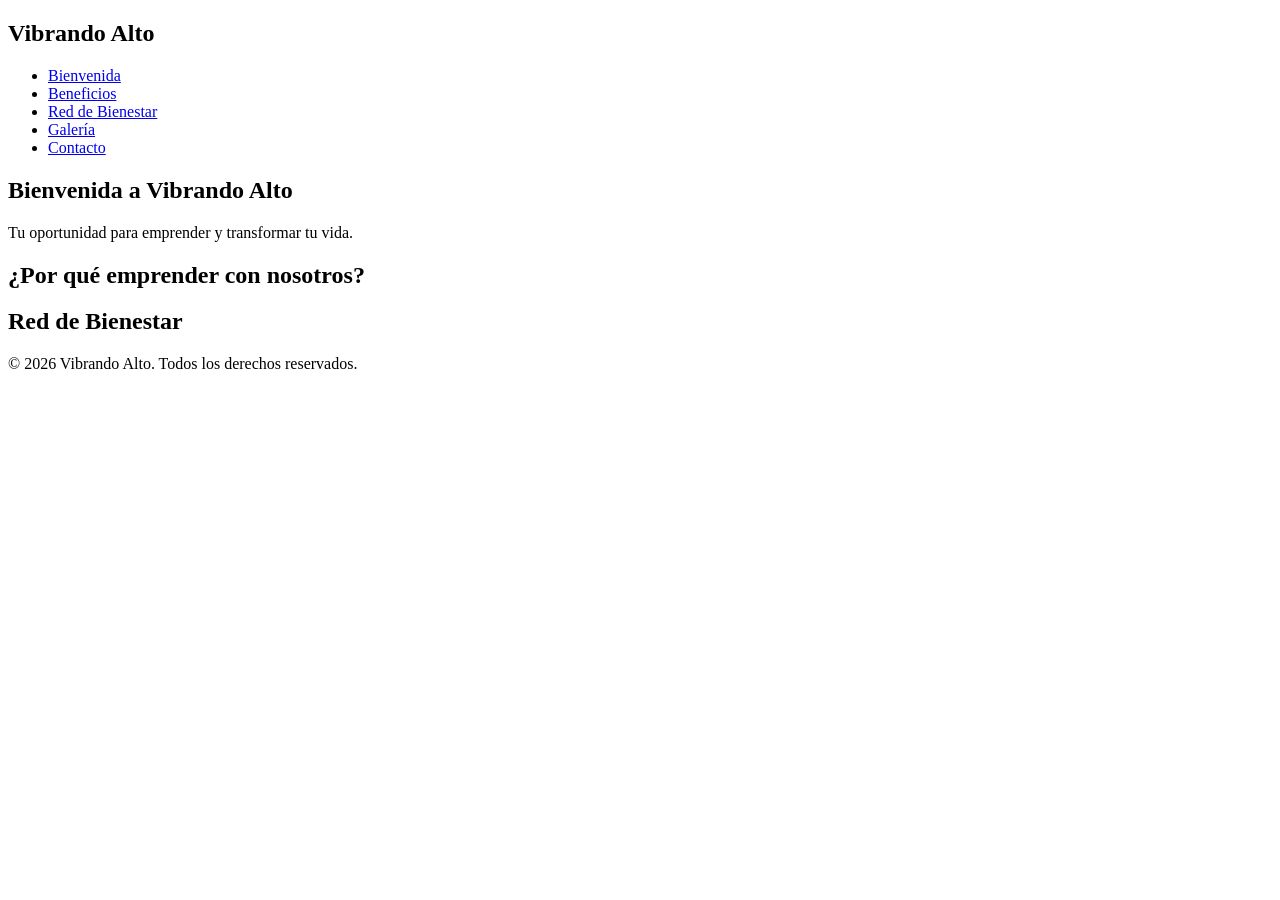
==== index.html @ fe14330d "Add files via upload" ====
<!DOCTYPE html>
<html lang="en">
<head>
    <meta charset="UTF-8">
    <meta name="viewport" content="width=device-width, initial-scale=1.0">
    <title>Vibrando Alto | Emprende tu Bienestar</title>
    <link rel="stylesheet" href="src/styles/main.css">
</head>
<body>
    <header>
        <nav>
            <h1>Vibrando Alto</h1>
            <ul>
                <li><a href="#bienvenida">Bienvenida</a></li>
                <li><a href="#beneficios">Beneficios</a></li>
                <li><a href="#bienestar">Red de Bienestar</a></li>
                <li><a href="#galeria">Galería</a></li>
                <li><a href="#contacto">Contacto</a></li>
            </ul>
        </nav>
    </header>

    <main>
        <section id="bienvenida">
            <h2>Bienvenida a Vibrando Alto</h2>
            <p>Tu oportunidad para emprender y transformar tu vida.</p>
        </section>
        
        <section id="beneficios">
            <h2>¿Por qué emprender con nosotros?</h2>
            <!-- Contenido a desarrollar -->
        </section>

        <section id="bienestar">
            <h2>Red de Bienestar</h2>
            <!-- Segmentación: Educación, Salud Física/Emocional, Pediatría, Detección temprana -->
        </section>
    </main>

    <footer>
        <p>&copy; 2026 Vibrando Alto. Todos los derechos reservados.</p>
    </footer>
</body>
</html>
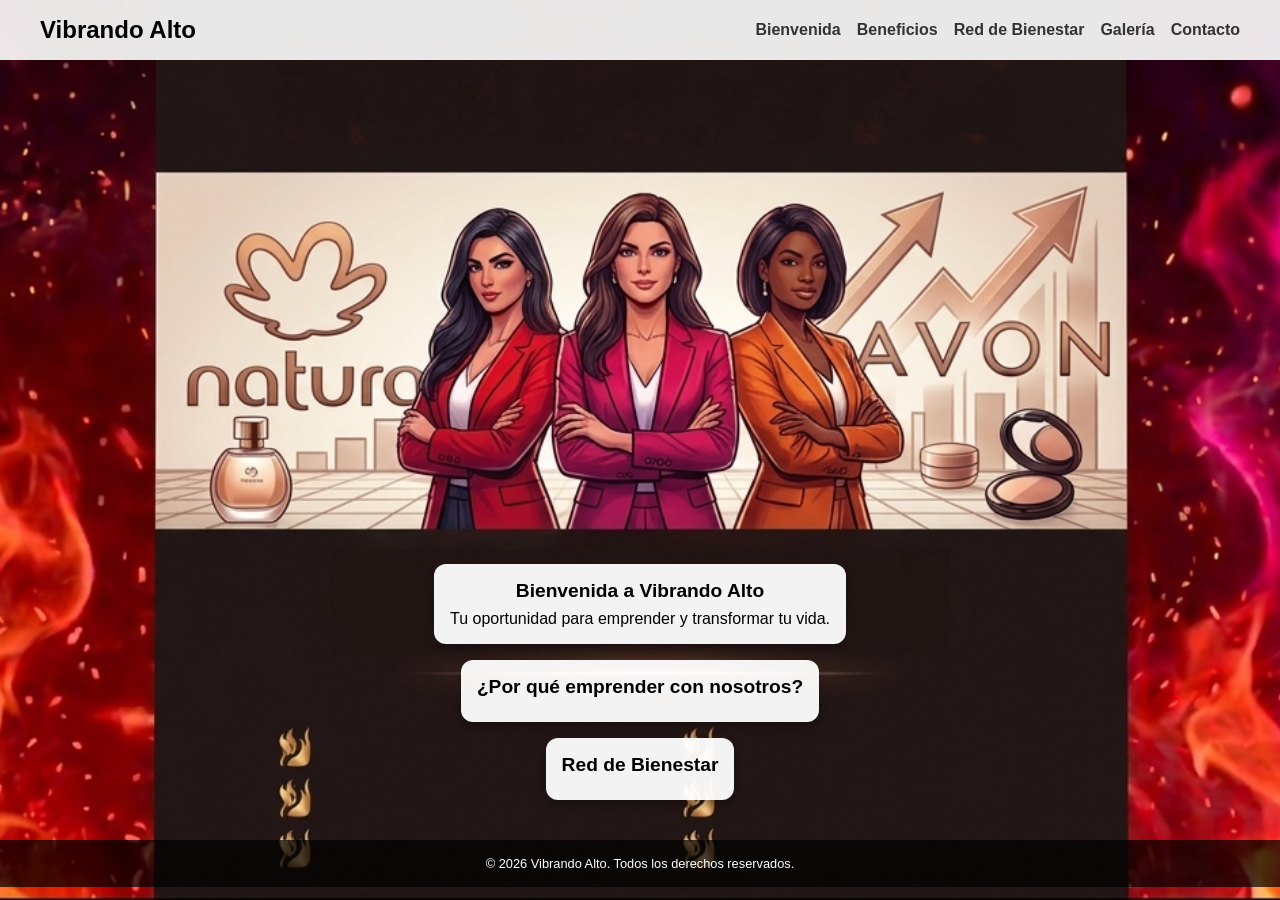
==== commit bf2c8b63: "Update index.html" ====
--- a/index.html
+++ b/index.html
@@ -4,7 +4,8 @@
     <meta charset="UTF-8">
     <meta name="viewport" content="width=device-width, initial-scale=1.0">
     <title>Vibrando Alto | Emprende tu Bienestar</title>
-    <link rel="stylesheet" href="src/styles/main.css">
+    <!-- Ajustado: eliminamos 'src/' porque las carpetas están en la raíz -->
+    <link rel="stylesheet" href="styles/main.css">
 </head>
 <body>
     <header>
@@ -41,4 +42,4 @@
         <p>&copy; 2026 Vibrando Alto. Todos los derechos reservados.</p>
     </footer>
 </body>
-</html>+</html>
--- a/styles/main.css
+++ b/styles/main.css
@@ -0,0 +1,94 @@
+:root {
+    --font-primary: Arial, sans-serif;
+    --color-surface-header: rgba(255, 255, 255, 0.9);
+    --color-surface-section: rgba(255, 255, 255, 0.95);
+    --color-surface-footer: rgba(0, 0, 0, 0.7);
+    --color-text-primary: #333;
+    --color-text-inverse: #ffffff;
+    --spacing-base: 1rem;
+    --border-radius: 12px;
+}
+
+* {
+    margin: 0;
+    padding: 0;
+    box-sizing: border-box;
+}
+
+html, body {
+    height: 100%;
+    margin: 0;
+}
+
+body {
+    font-family: var(--font-primary);
+    background-image: url('../../fondo.png');
+    background-size: cover;
+    background-position: center;
+    background-repeat: no-repeat;
+    background-attachment: fixed;
+    background-color: #000;
+}
+
+/* Header */
+header {
+    background: var(--color-surface-header);
+    padding: var(--spacing-base);
+    position: sticky;
+    top: 0;
+    z-index: 1000;
+    backdrop-filter: blur(8px);
+}
+
+header nav {
+    max-width: 1200px;
+    margin: 0 auto;
+    display: flex;
+    justify-content: space-between;
+    align-items: center;
+}
+
+header ul {
+    display: flex;
+    list-style: none;
+    gap: var(--spacing-base);
+}
+
+header a {
+    text-decoration: none;
+    color: var(--color-text-primary);
+    font-weight: bold;
+}
+
+/* Main estructurado para anclar el contenido abajo */
+main {
+    min-height: calc(100vh - 120px); /* 100vh es toda la pantalla, restamos header y footer */
+    display: flex;
+    flex-direction: column;
+    justify-content: flex-end; /* Ahora sí tiene espacio para empujar hacia abajo */
+    padding-bottom: 2rem;
+}
+
+section {
+    max-width: 450px;
+    margin: 0.5rem auto;
+    /* CORREGIDO: padding de 1rem para que la tarjeta sea compacta */
+    padding: 1rem; 
+    background: var(--color-surface-section);
+    border-radius: var(--border-radius);
+    box-shadow: 0 4px 10px rgba(0, 0, 0, 0.3);
+    text-align: center;
+}
+
+section h2 {
+    font-size: 1.2rem;
+    margin-bottom: 0.5rem;
+}
+
+footer {
+    text-align: center;
+    padding: 1rem;
+    background: var(--color-surface-footer);
+    color: var(--color-text-inverse);
+    font-size: 0.8rem;
+}
